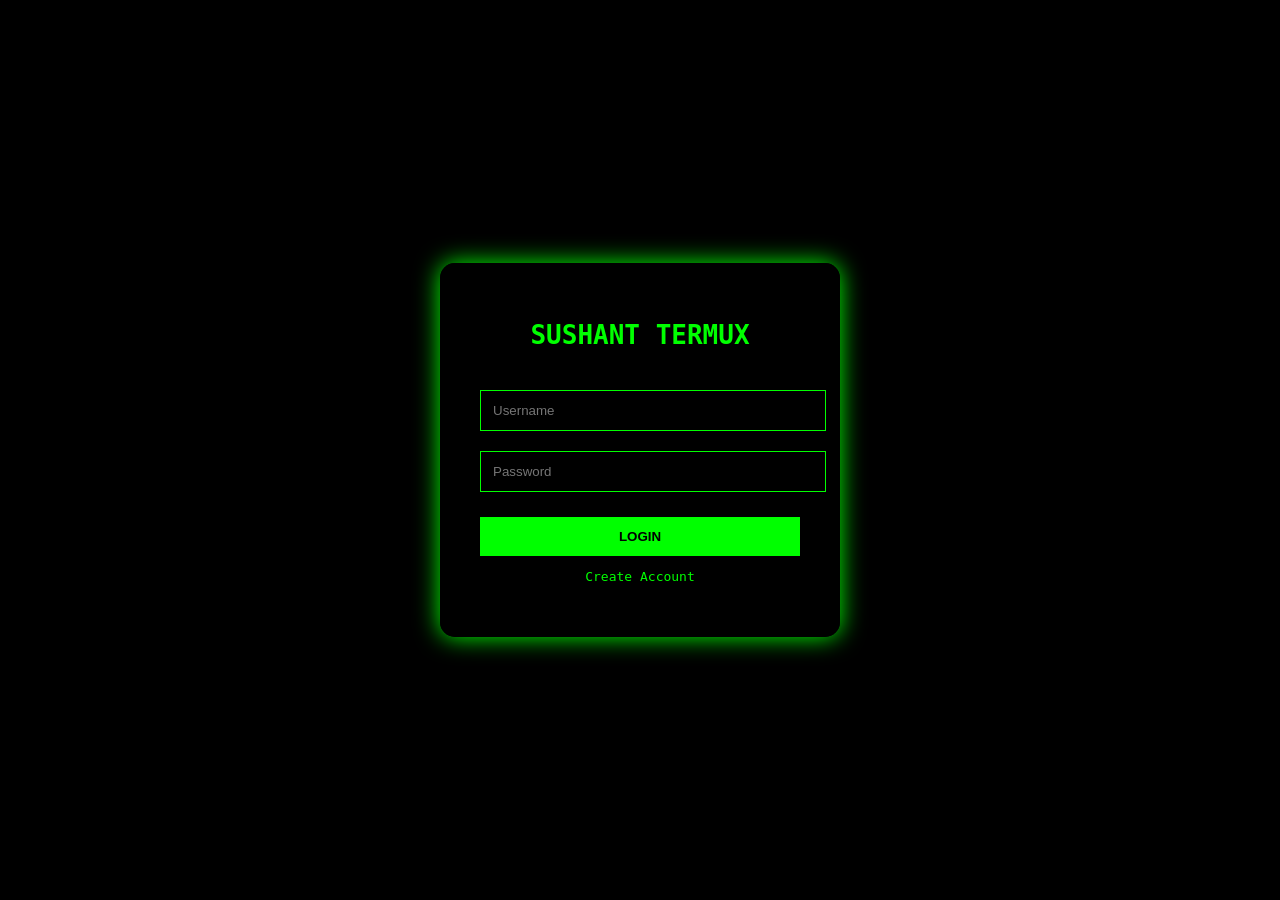
==== index.html @ 7e4dc8b6 "Add files via upload" ====
<!DOCTYPE html>
<html>
<head>
<title>SUSHANT TERMUX</title>

<style>

body{
margin:0;
height:100vh;
display:flex;
justify-content:center;
align-items:center;
background:black;
font-family:monospace;
color:#00ff00;
overflow:hidden;
}

.login-box{
width:320px;
padding:40px;
background:rgba(0,0,0,0.85);
border-radius:15px;
box-shadow:0 0 25px #00ff00;
}

h1{
text-align:center;
margin-bottom:30px;
}

input{
width:100%;
padding:12px;
margin:10px 0;
background:black;
border:1px solid #00ff00;
color:#00ff00;
}

button{
width:100%;
padding:12px;
margin-top:15px;
background:#00ff00;
border:none;
color:black;
font-weight:bold;
cursor:pointer;
}

a{
color:#00ff00;
text-decoration:none;
}

</style>
</head>

<body>

<div class="login-box">

<h1>SUSHANT TERMUX</h1>

<input id="username" type="text" placeholder="Username">
<input id="password" type="password" placeholder="Password">

<button onclick="login()">LOGIN</button>

<p style="text-align:center">
<a href="register.html">Create Account</a>
</p>

</div>

<script>

function login(){

let user=document.getElementById("username").value;
let pass=document.getElementById("password").value;

let storedUser=localStorage.getItem("username");
let storedPass=localStorage.getItem("password");

if(user===storedUser && pass===storedPass){

window.location="dashboard.html";

}else{

alert("Invalid Login");

}

}

</script>

</body>
</html>
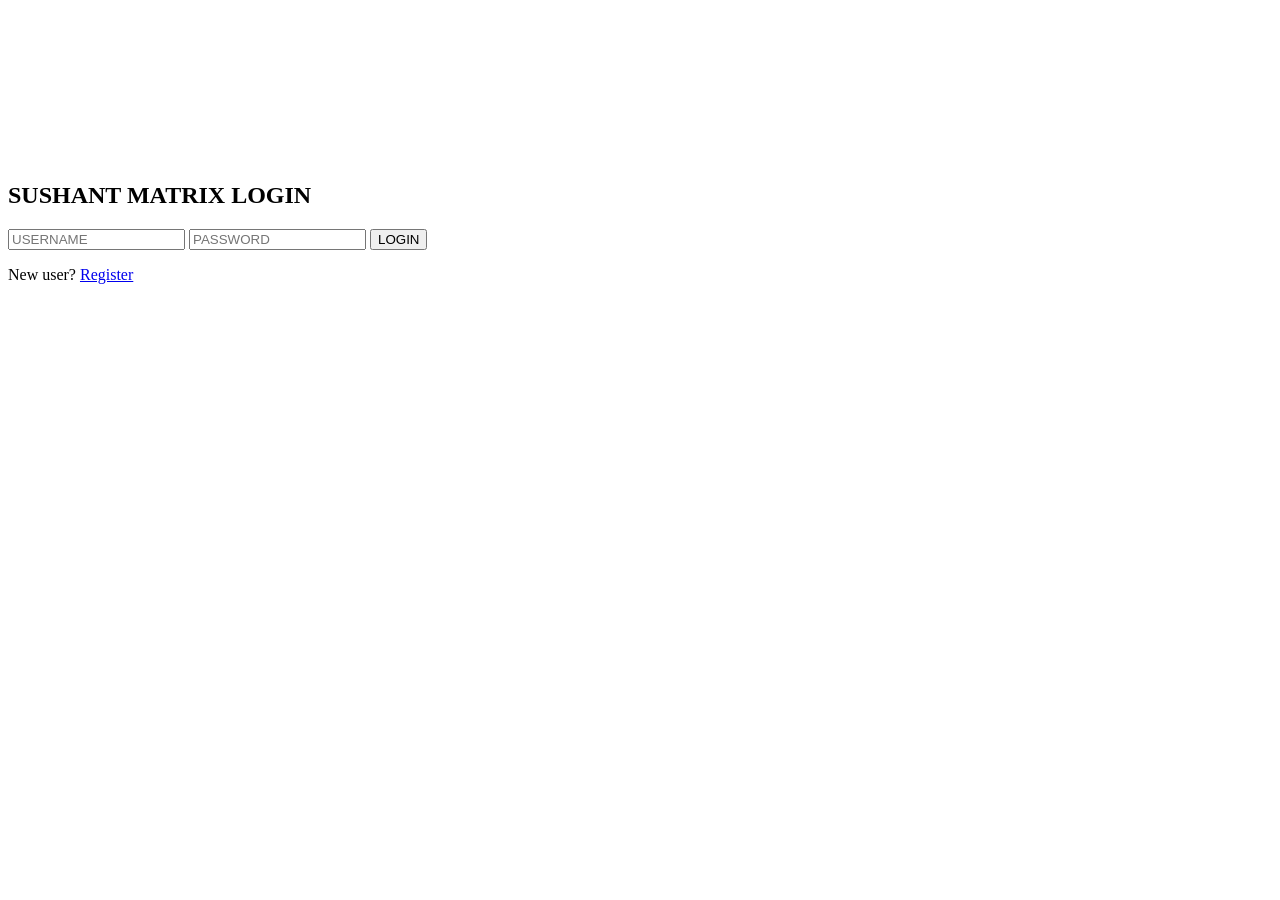
==== commit 3a750ab8: "Update index.html" ====
--- a/index.html
+++ b/index.html
@@ -1,103 +1,29 @@
 <!DOCTYPE html>
 <html>
 <head>
-<title>SUSHANT TERMUX</title>
-
-<style>
-
-body{
-margin:0;
-height:100vh;
-display:flex;
-justify-content:center;
-align-items:center;
-background:black;
-font-family:monospace;
-color:#00ff00;
-overflow:hidden;
-}
-
-.login-box{
-width:320px;
-padding:40px;
-background:rgba(0,0,0,0.85);
-border-radius:15px;
-box-shadow:0 0 25px #00ff00;
-}
-
-h1{
-text-align:center;
-margin-bottom:30px;
-}
-
-input{
-width:100%;
-padding:12px;
-margin:10px 0;
-background:black;
-border:1px solid #00ff00;
-color:#00ff00;
-}
-
-button{
-width:100%;
-padding:12px;
-margin-top:15px;
-background:#00ff00;
-border:none;
-color:black;
-font-weight:bold;
-cursor:pointer;
-}
-
-a{
-color:#00ff00;
-text-decoration:none;
-}
-
-</style>
+<title>SUSHANT MATRIX LOGIN</title>
+<link rel="stylesheet" href="style.css">
 </head>
 
 <body>
 
+<canvas id="matrix"></canvas>
+
 <div class="login-box">
 
-<h1>SUSHANT TERMUX</h1>
+<h2>SUSHANT MATRIX LOGIN</h2>
 
-<input id="username" type="text" placeholder="Username">
-<input id="password" type="password" placeholder="Password">
+<input type="text" id="username" placeholder="USERNAME">
+
+<input type="password" id="password" placeholder="PASSWORD">
 
 <button onclick="login()">LOGIN</button>
 
-<p style="text-align:center">
-<a href="register.html">Create Account</a>
-</p>
+<p>New user? <a href="register.html">Register</a></p>
 
 </div>
 
-<script>
-
-function login(){
-
-let user=document.getElementById("username").value;
-let pass=document.getElementById("password").value;
-
-let storedUser=localStorage.getItem("username");
-let storedPass=localStorage.getItem("password");
-
-if(user===storedUser && pass===storedPass){
-
-window.location="dashboard.html";
-
-}else{
-
-alert("Invalid Login");
-
-}
-
-}
-
-</script>
+<script src="script.js"></script>
 
 </body>
-</html>+</html>
